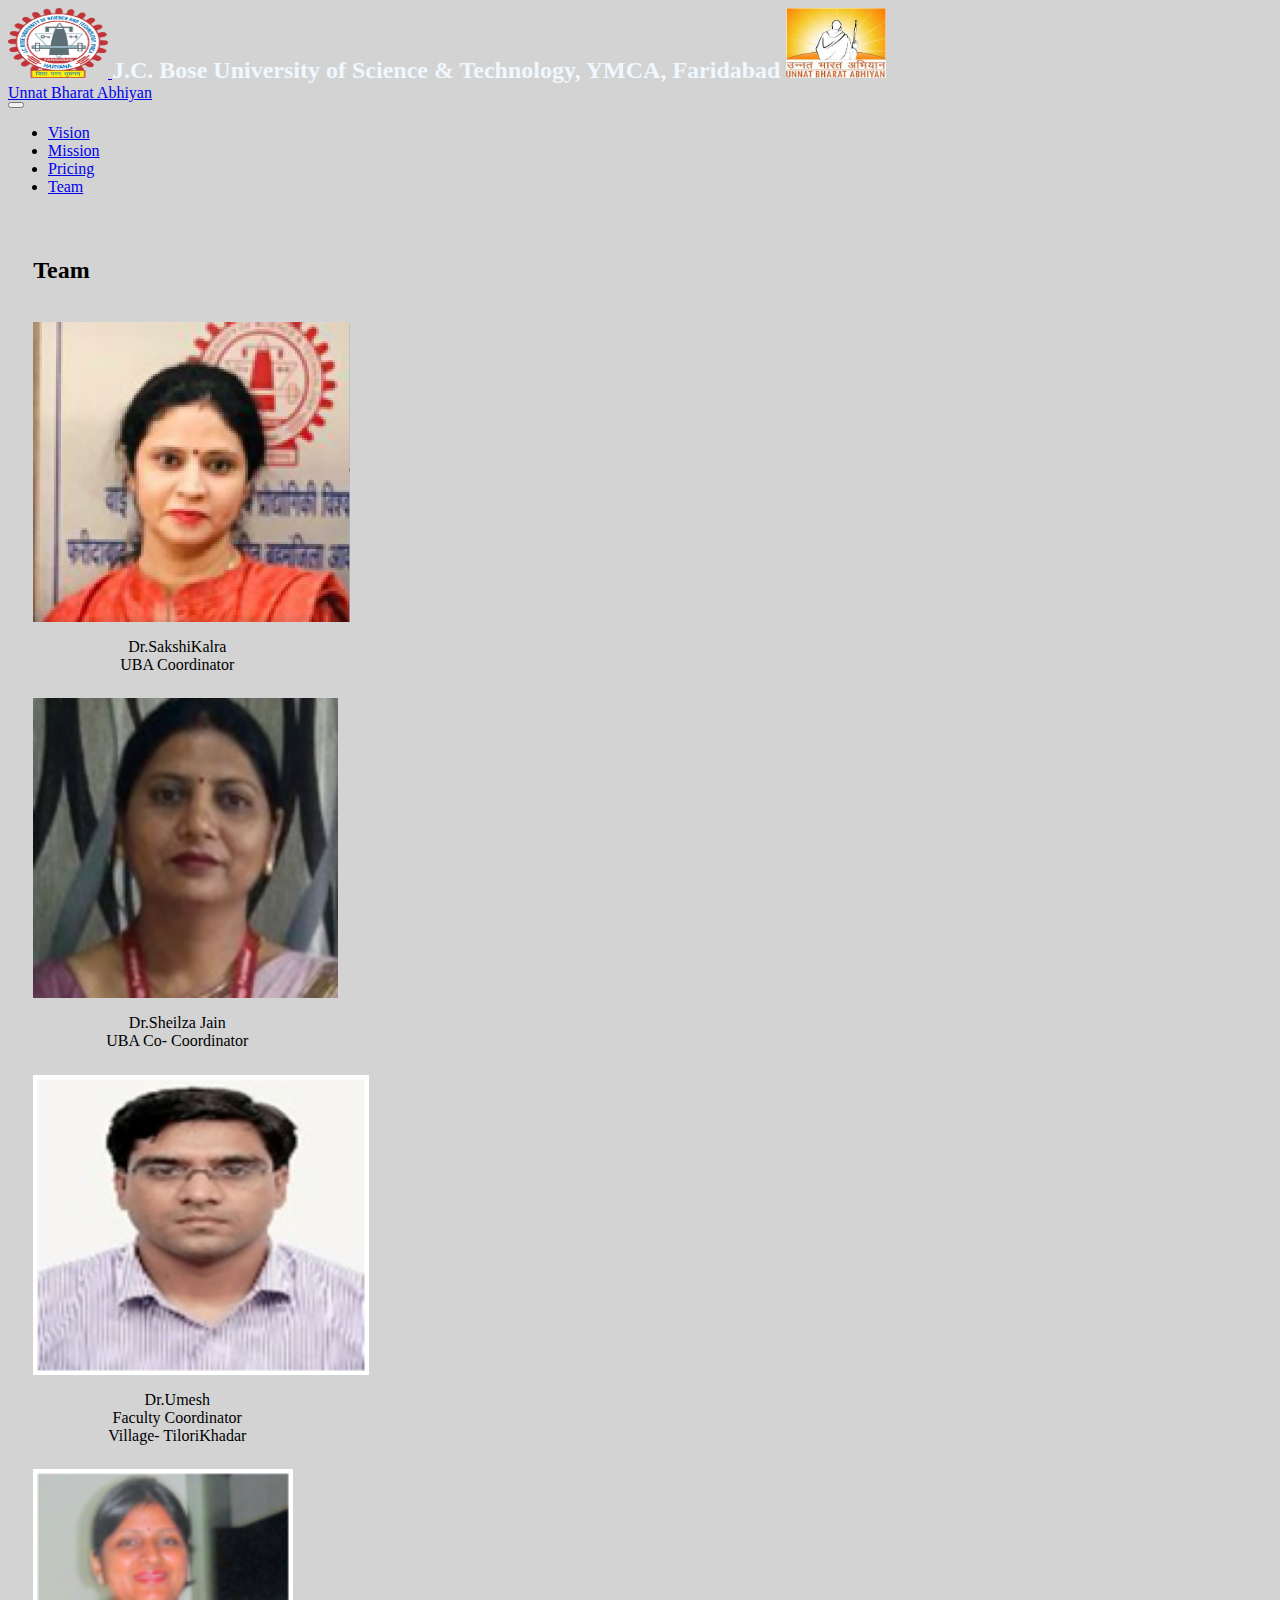
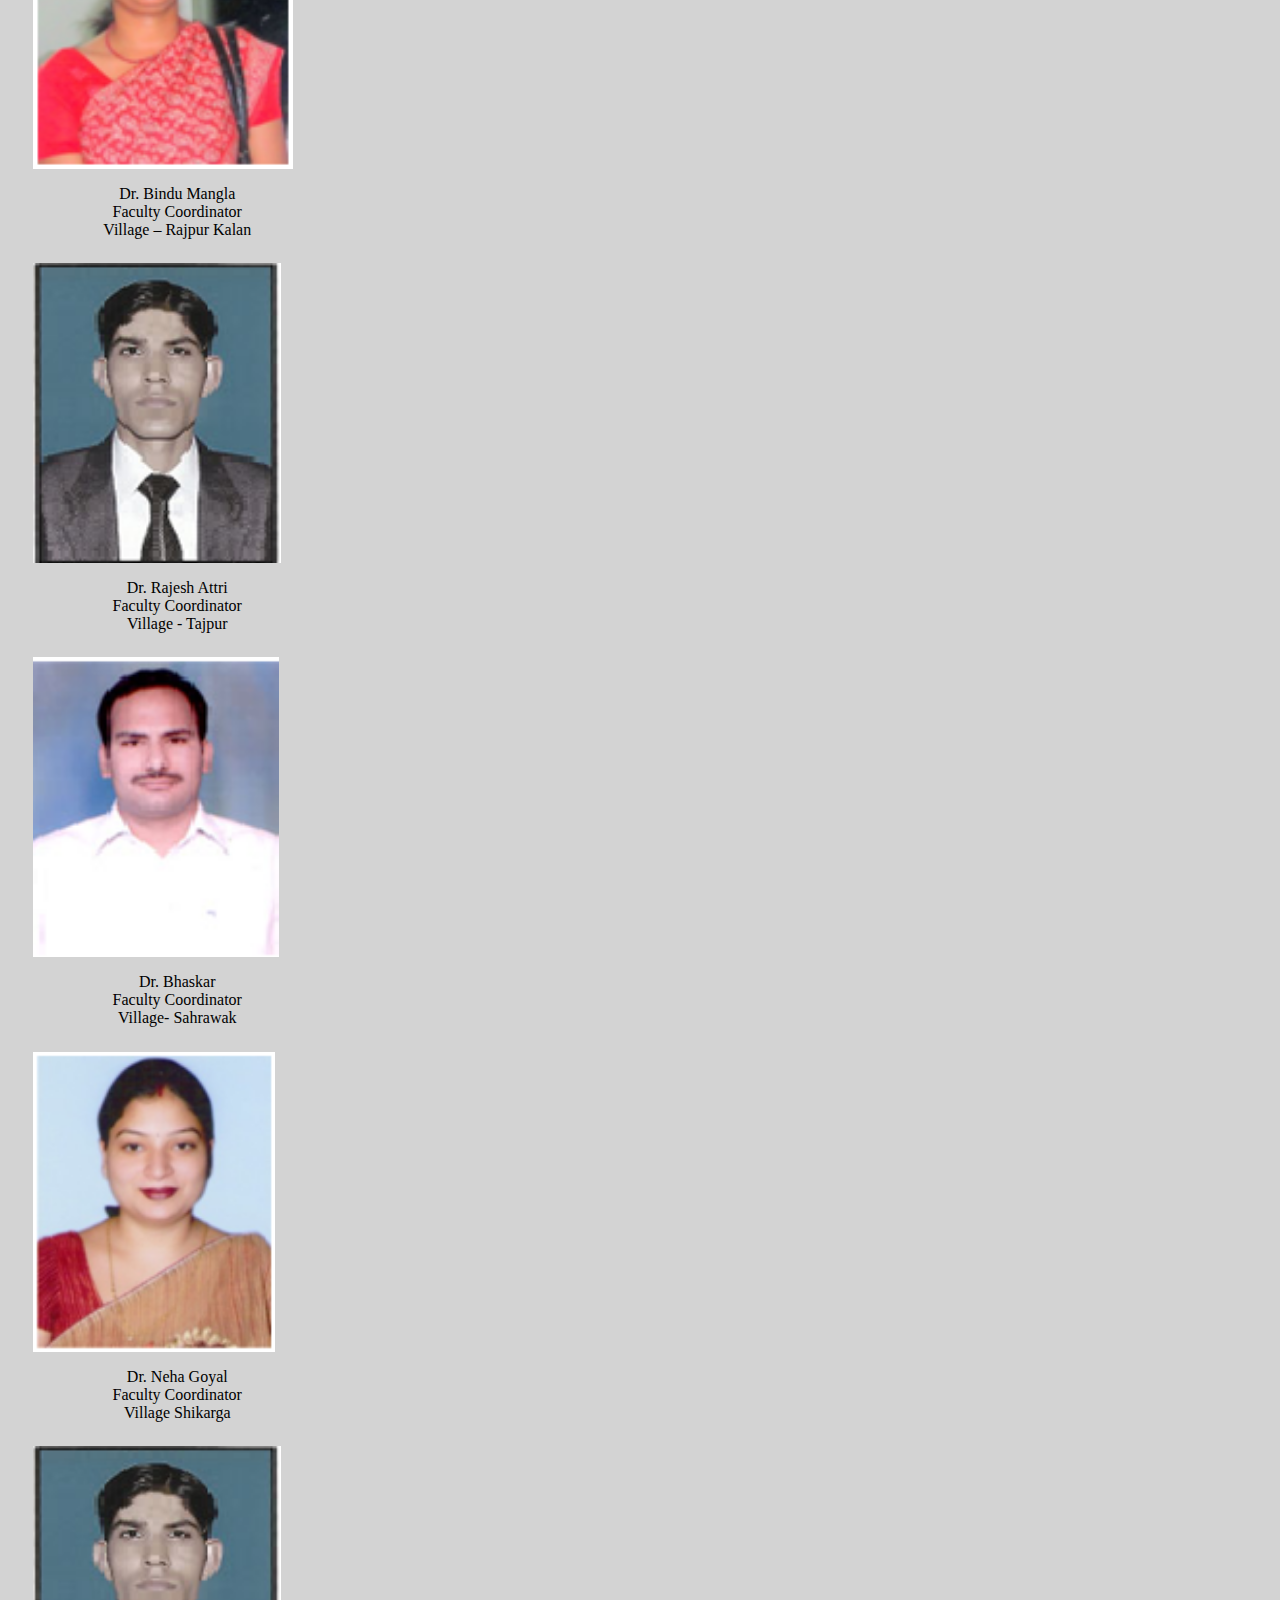
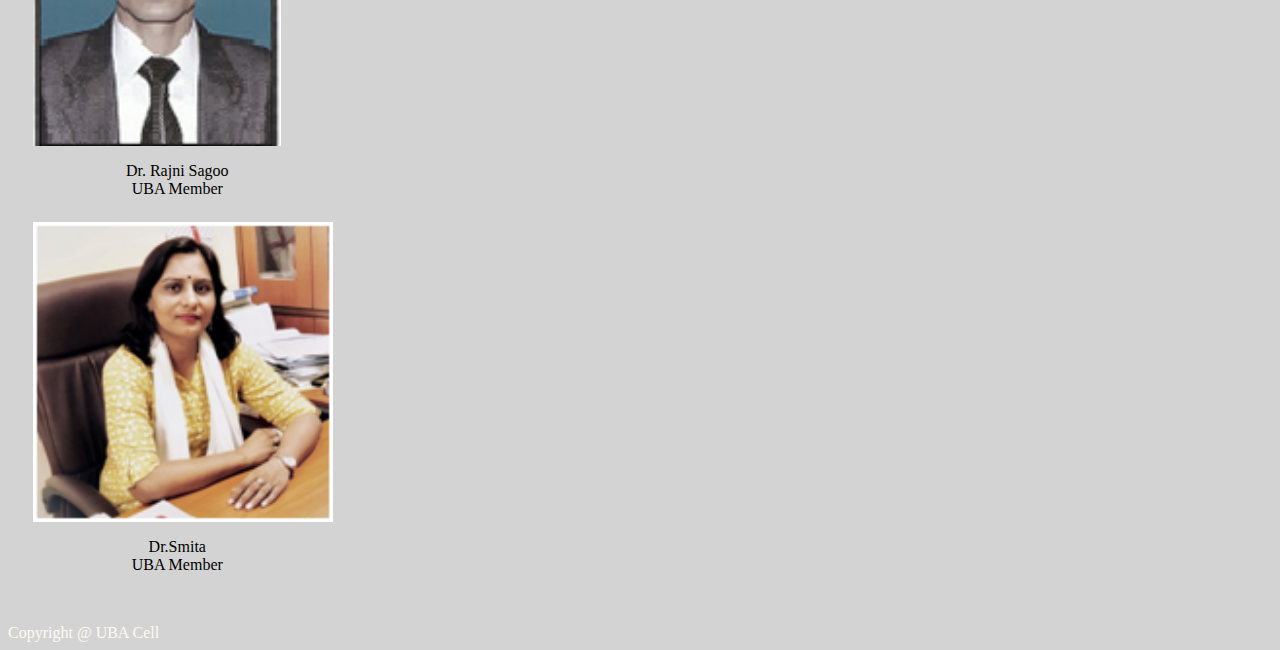
==== Team.html @ 7df1d4ff "Add files via upload" ====
<html lang="en">
<head>
    <meta charset="UTF-8">
    <meta http-equiv="X-UA-Compatible" content="IE=edge">
    <meta name="viewport" content="width=device-width, initial-scale=1.0">
    <title>UBA-Web Page</title>
    <link rel="stylesheet" href="Stylesheet.css">
    <link href="https://cdn.jsdelivr.net/npm/bootstrap@5.0.0-beta3/dist/css/bootstrap.min.css" rel="stylesheet" integrity="sha384-eOJMYsd53ii+scO/bJGFsiCZc+5NDVN2yr8+0RDqr0Ql0h+rP48ckxlpbzKgwra6" crossorigin="anonymous">
    <script src="https://cdn.jsdelivr.net/npm/bootstrap@5.0.0-beta3/dist/js/bootstrap.bundle.min.js" integrity="sha384-JEW9xMcG8R+pH31jmWH6WWP0WintQrMb4s7ZOdauHnUtxwoG2vI5DkLtS3qm9Ekf" crossorigin="anonymous"></script>
</head>
<body style="font-family: Georgia, Times New Roman, Times, serif;">
    <nav class="navbar navbar-dark bg-dark" style=" width: 100%;">
        <div class="container-fluid">
            <a class="navbar-brand" href="#">
                <img src="Logo-JC-Bose-YMCA-University-Science-&-Technology (1) (1).png" alt="University Logo" width="100" height="70" class="d-inline-block align-text-top">
            </a>
            <span class="University_Name"> J.C. Bose University of Science & Technology, YMCA, Faridabad </span>
            <a class="navbar-brand" href="#">
                <img src="UBA_logo.jpg" alt="UBA Logo" width="100" height="70" class="d-inline-block align-text-top">
            </a>
        </div>
    </nav>
    <nav class="navbar navbar-expand-lg navbar-dark bg-primary d-flex" >
        <div class="container-fluid">
          <div>
          <a class="navbar-brand" href="#">Unnat Bharat Abhiyan</a>
          </div>
          <div>
          <button class="navbar-toggler" type="button" data-bs-toggle="collapse" data-bs-target="#navbarNav" aria-controls="navbarNav" aria-expanded="false" aria-label="Toggle navigation">
            <span class="navbar-toggler-icon"></span>
          </button>
          <div class="collapse navbar-collapse" id="navbarNav" >
            <ul class="navbar-nav">
              <li class="nav-item">
                <a class="nav-link active" aria-current="page" href="#Vision">Vision</a>
              </li>
              <li class="nav-item">
                <a class="nav-link active" href="#Mission">Mission</a>
              </li>
              <li class="nav-item">
                <a class="nav-link active" href="#Location">Pricing</a>
              </li>
              <li class="nav-item">
                <a class="nav-link active" href="Team.html">Team</a>
              </li>
            </ul>
          </div>
          </div>
        </div>
      </nav>
      <div id="Team" style="padding: 2%;">
        <h2>Team</h2>
        <br>
        <div class="container-fluid">
          <div class="row">
            <div class="col-md-6 col-lg-4 d-flex align-items-stretch team-card">
              <div class="card" style="width: 18rem;">
                <img src="Sakshi.png" class="card-img-top team" alt="Dr. Sakshi Kalra">
                <div class="card-body team-body">
                  <p class="card-text team-data">Dr.SakshiKalra <br> UBA Coordinator</p>
                </div>
              </div>
            </div>
            <div class="col-md-6 col-lg-4 d-flex align-items-stretch team-card ">
              <div class="card" style="width: 18rem;">
                <img src="Sheilza.png" class="card-img-top team" alt="Dr.Sheilza Jain">
                <div class="card-body team-body">
                  <p class="card-text team-data">Dr.Sheilza Jain <br> UBA Co- Coordinator</p>
                </div>
              </div>
            </div>
            <div class="col-md-6 col-lg-4 d-flex align-items-stretch team-card ">
              <div class="card" style="width: 18rem;">
                <img src="Umesh.png" class="card-img-top team" alt="Dr.Umesh">
                <div class="card-body team-body">
                  <p class="card-text team-data">Dr.Umesh <br>  Faculty Coordinator <br> Village- TiloriKhadar</p>
                </div>
              </div>
            </div>
            <div class="col-md-6 col-lg-4 d-flex align-items-stretch team-card ">
              <div class="card" style="width: 18rem;">
                <img src="Bindu.png" class="card-img-top team" alt="Dr. Bindu Mangla" >
                <div class="card-body team-body">
                  <p class="card-text team-data">Dr. Bindu Mangla <br> Faculty Coordinator <br> Village – Rajpur Kalan</p>
                </div>
              </div>
            </div>
            <div class="col-md-6 col-lg-4 d-flex align-items-stretch team-card ">
              <div class="card" style="width: 18rem;">
                <img src="Rajesh.png" class="card-img-top team team" alt="Dr. Rajesh Attri">
                <div class="card-body team-body">
                  <p class="card-text team-data">Dr. Rajesh Attri <br> Faculty Coordinator <br> Village - Tajpur</p>
                </div>
              </div>
            </div>
            <div class="col-md-6 col-lg-4 d-flex align-items-stretch team-card ">
              <div class="card" style="width: 18rem;">
                <img src="Bhaskar.png" class="card-img-top team" alt="Dr. Bhaskar">
                <div class="card-body team-body">
                  <p class="card-text team-data">Dr. Bhaskar <br> Faculty Coordinator <br> Village- Sahrawak</p>
                </div>
              </div>
            </div>
            <div class="col-md-6 col-lg-4 d-flex align-items-stretch team-card ">
              <div class="card" style="width: 18rem;">
                <img src="Neha.png" class="card-img-top team" alt="Dr. Neha Goyal">
                <div class="card-body team-body">
                  <p class="card-text team-data">Dr. Neha Goyal <br> Faculty Coordinator <br> Village Shikarga</p>
                </div>
              </div>
            </div>
            <div class="col-md-6 col-lg-4 d-flex align-items-stretch team-card ">
              <div class="card" style="width: 18rem;">
                <img src="Rajesh.png" class="card-img-top team" alt="Dr. Rajni Sagoo">
                <div class="card-body team-body">
                  <p class="card-text team-data">Dr. Rajni Sagoo <br> UBA Member</p>
                </div>
              </div>
            </div>
            <div class="col-md-6 col-lg-4 d-flex align-items-stretch team-card ">
              <div class="card" style="width: 18rem;">
                <img src="Smita.png" class="card-img-top team" alt="Dr.Smita">
                <div class="card-body team-body">
                  <p class="card-text team-data">Dr.Smita <br> UBA Member</p>
                </div>
              </div>
            </div>
          </div>
        </div>
      </div>
    </div>
      <nav class="navbar navbar-dark bg-dark" style=" width: 100%;">
        <span style="color: floralwhite; margin-left: auto; margin-right: auto;"> Copyright @ UBA Cell</span>
      </nav>
    </body>
</html>
---- Stylesheet.css ----
body {
  background-color: lightgray;
}

.University_Name {
  text-align: center;
  color: aliceblue;
  font-size: x-large;
  font-weight: bolder;
}

.data {
  margin: 1%;
}

h1 {
  text-align: center;
}

p {
  font-size: medium;
  font-weight: initial;
}
.team {
  height: 300px;
}

.team-body:hover {
  background-color: lightseagreen;
}

.team-data {
  text-align: center;
}
.team-card:hover {
  transform: scale(1.1);
}
.team-card {
  margin-bottom: 2%;
  transition: 0.3s;
}

.main {
  display: block;
  margin-left: auto;
  margin-right: auto;
  margin-top: 1%;
  margin-bottom: 1%;
  width: 50%;
}
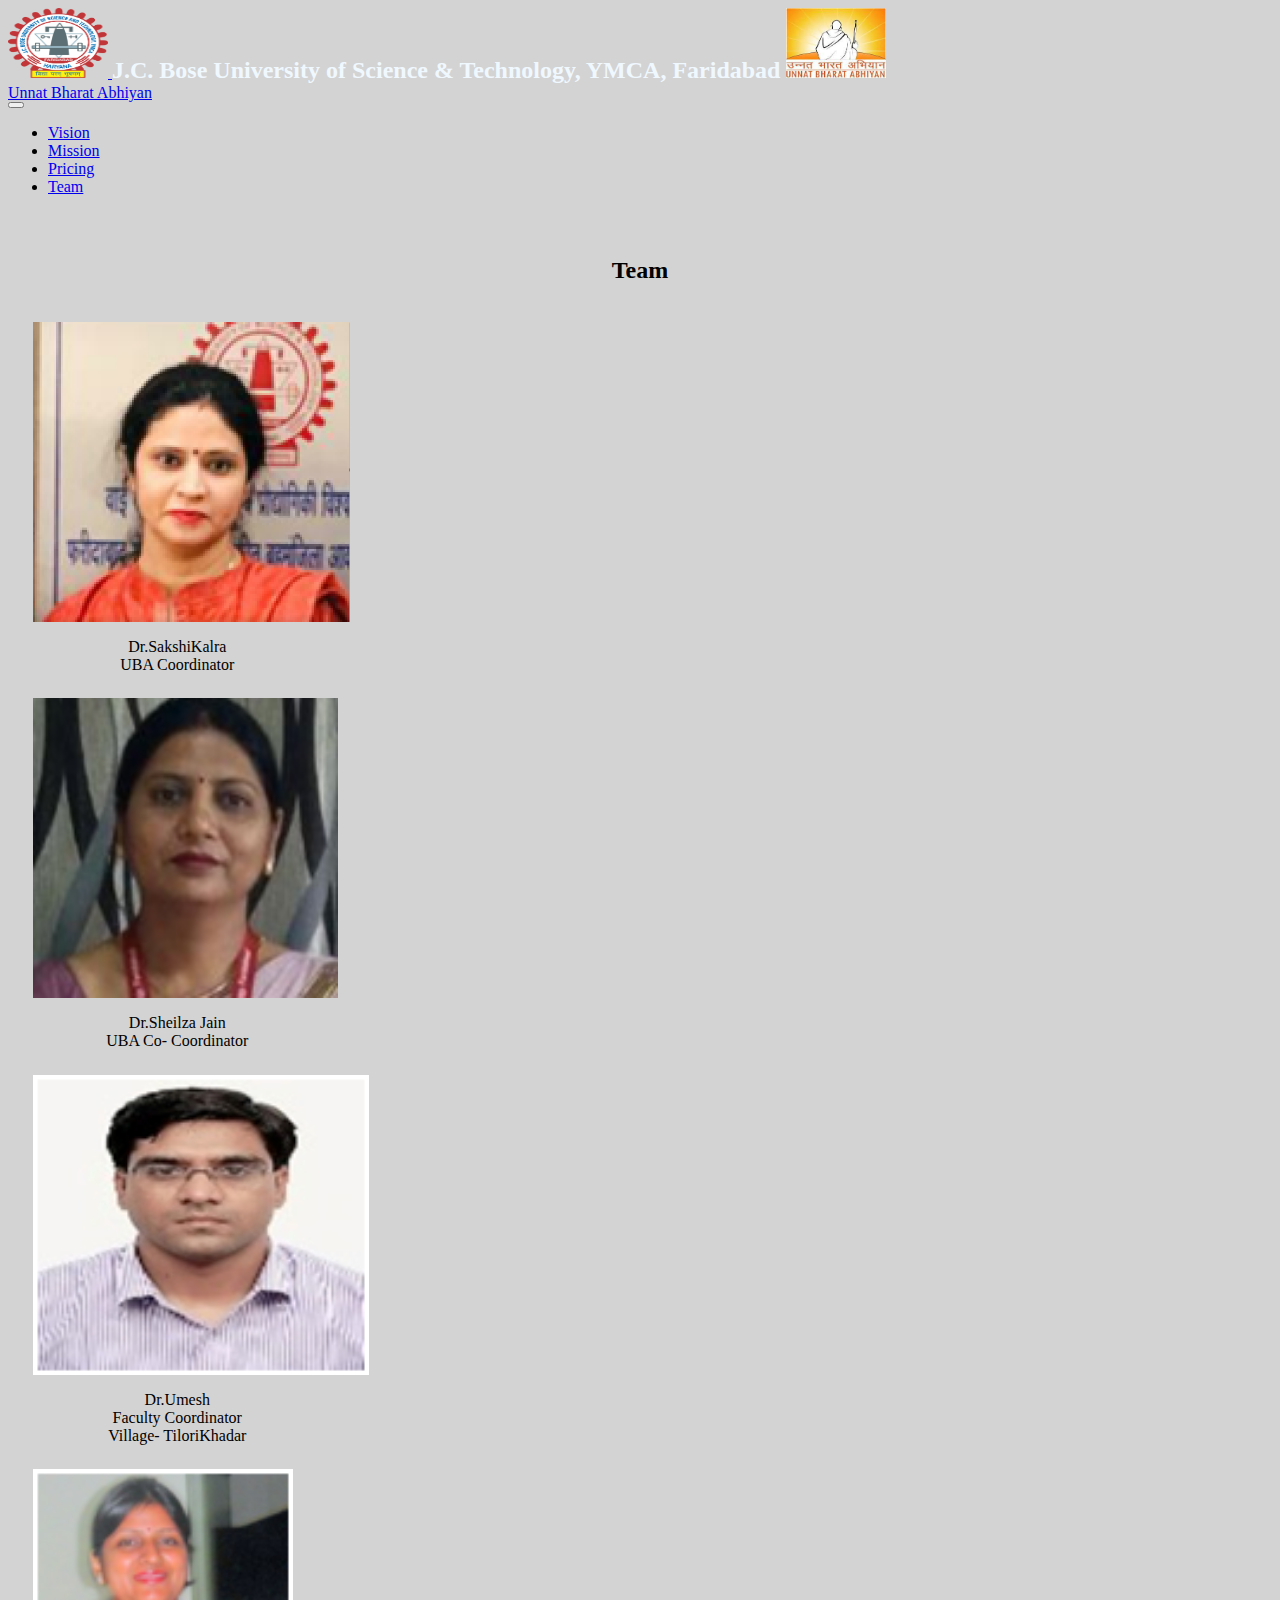
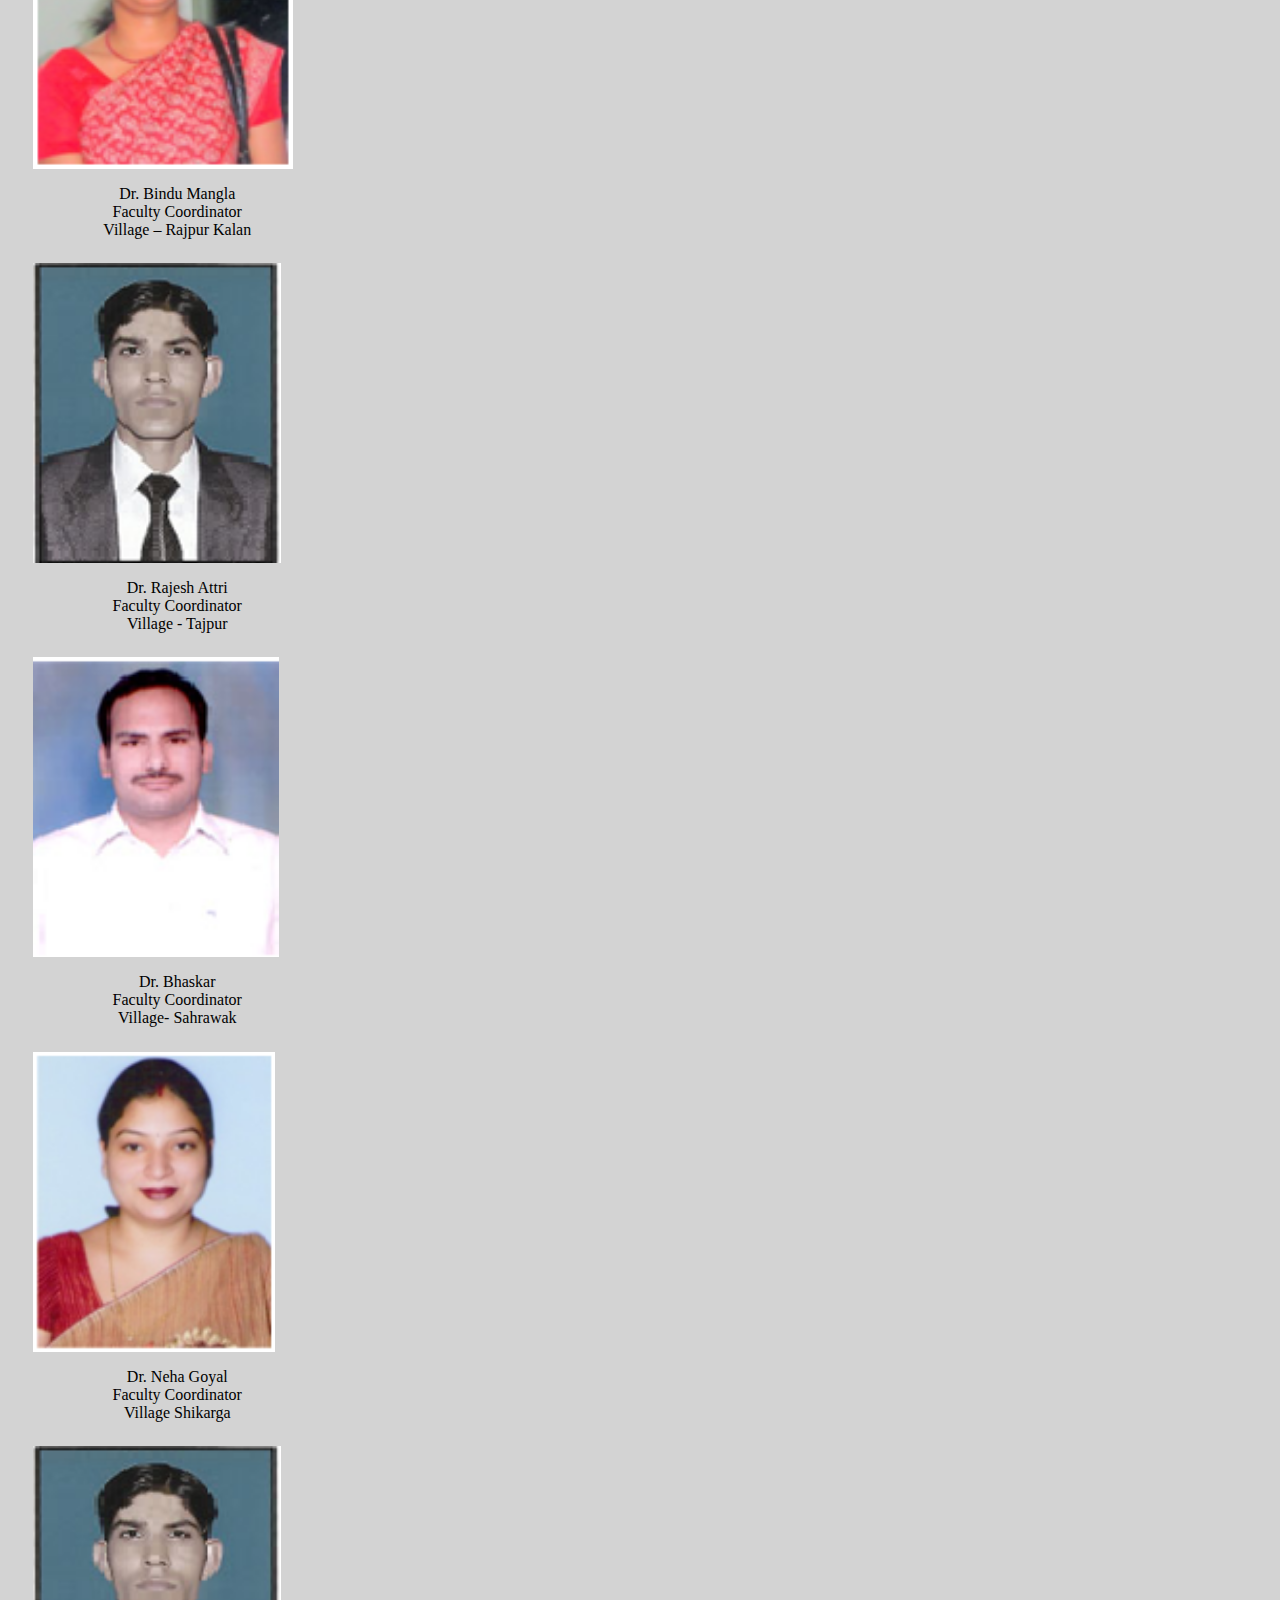
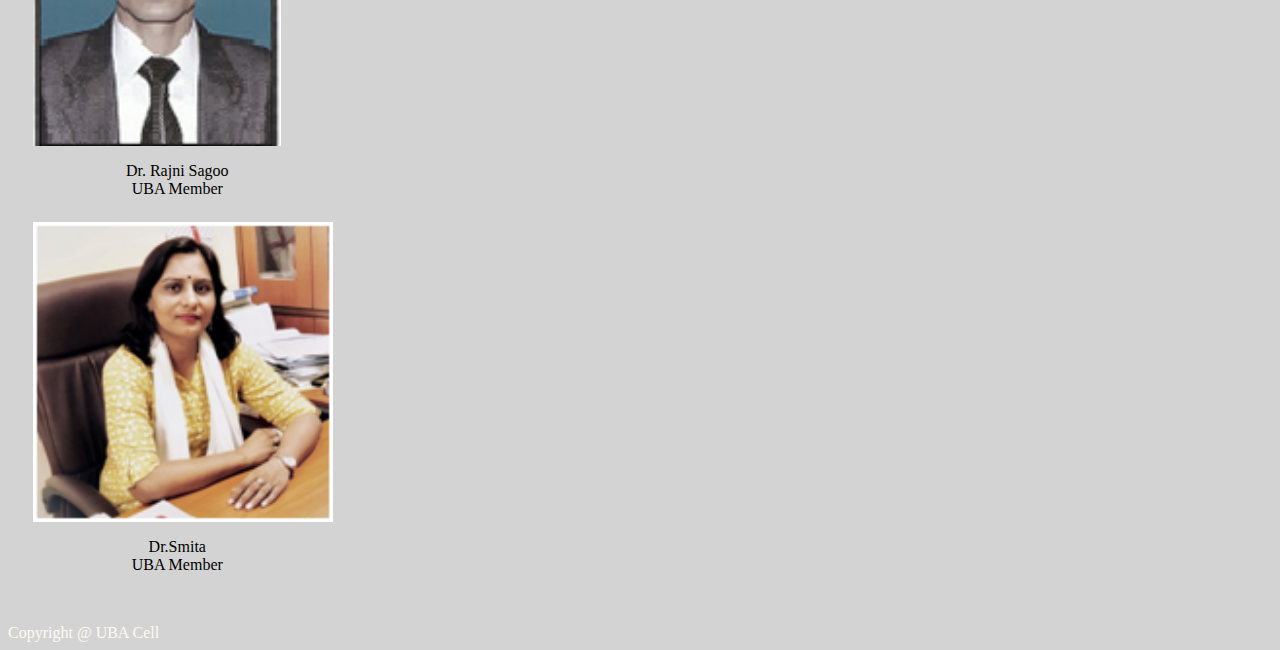
==== commit 33965154: "Update Team.html" ====
--- a/Team.html
+++ b/Team.html
@@ -49,7 +49,7 @@
         </div>
       </nav>
       <div id="Team" style="padding: 2%;">
-        <h2>Team</h2>
+        <h2 style="text-align:center">Team</h2>
         <br>
         <div class="container-fluid">
           <div class="row">
@@ -133,4 +133,4 @@
         <span style="color: floralwhite; margin-left: auto; margin-right: auto;"> Copyright @ UBA Cell</span>
       </nav>
     </body>
-</html>+</html>
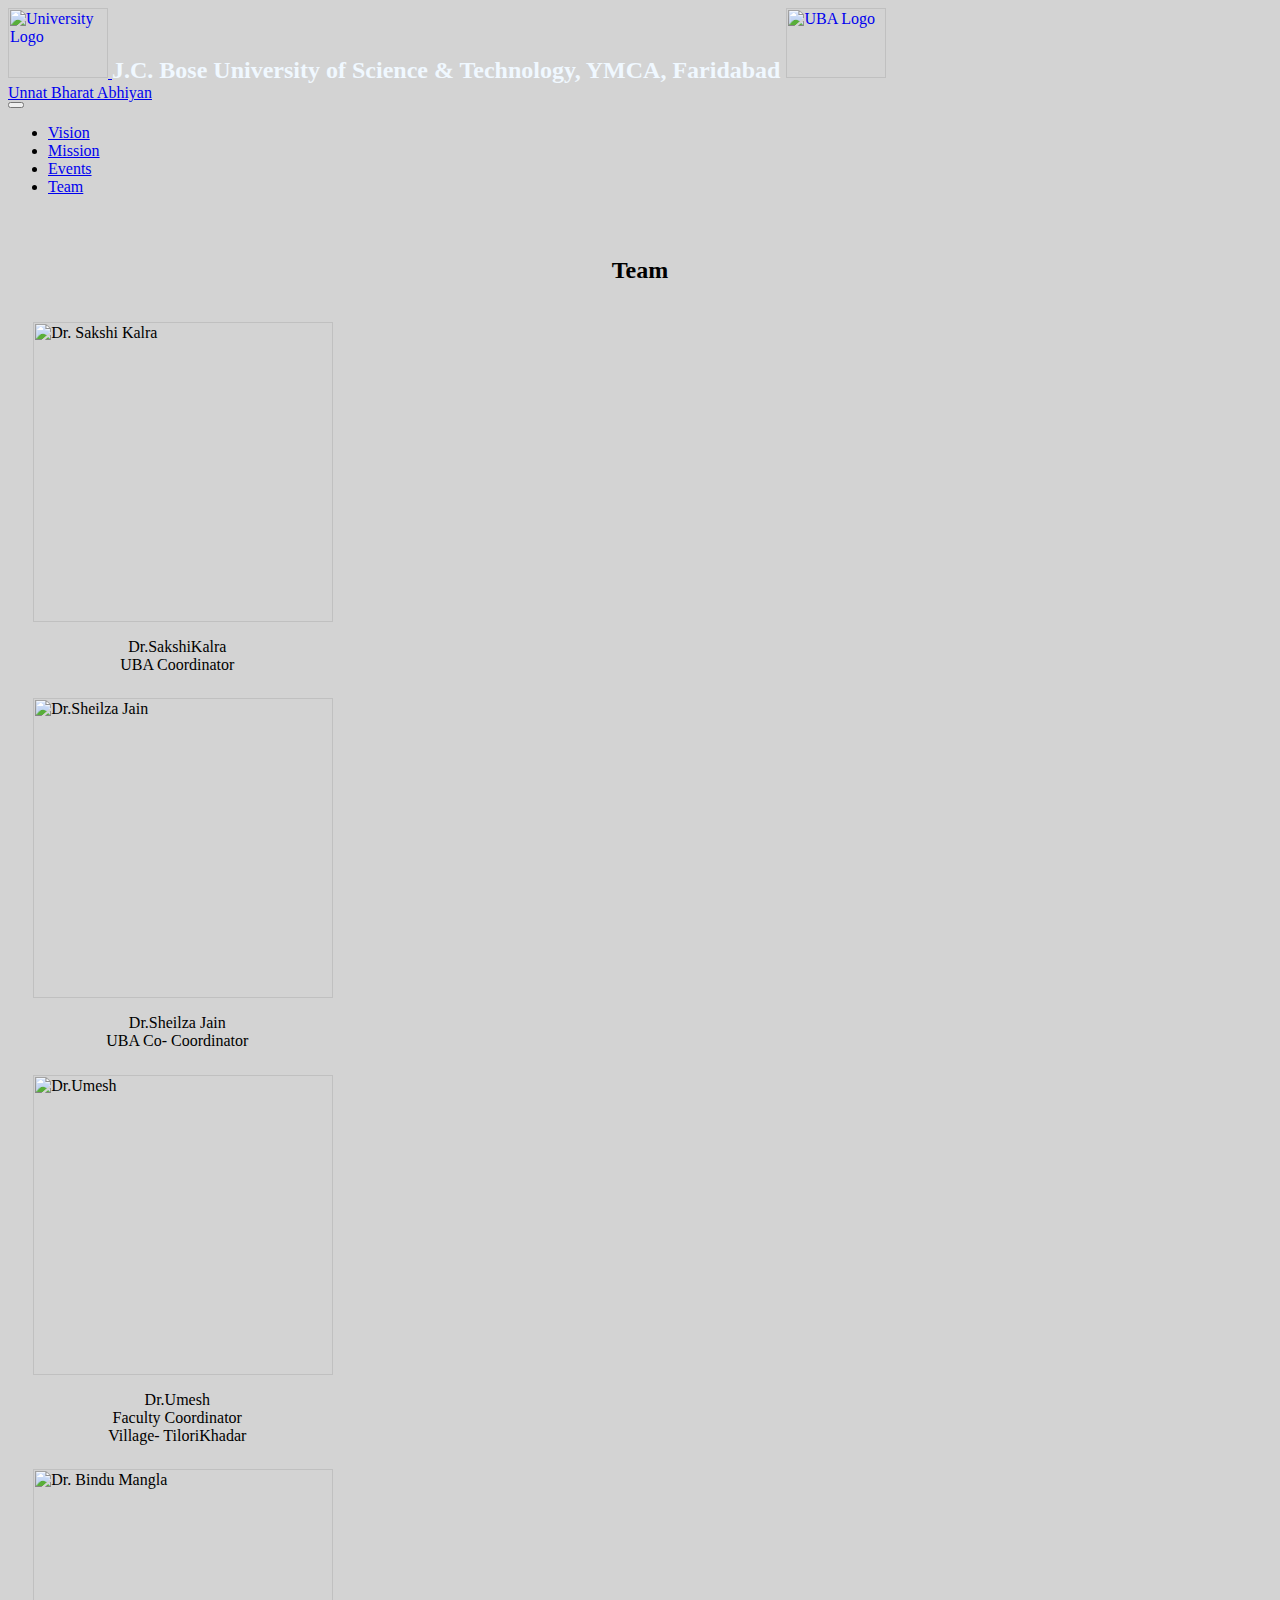
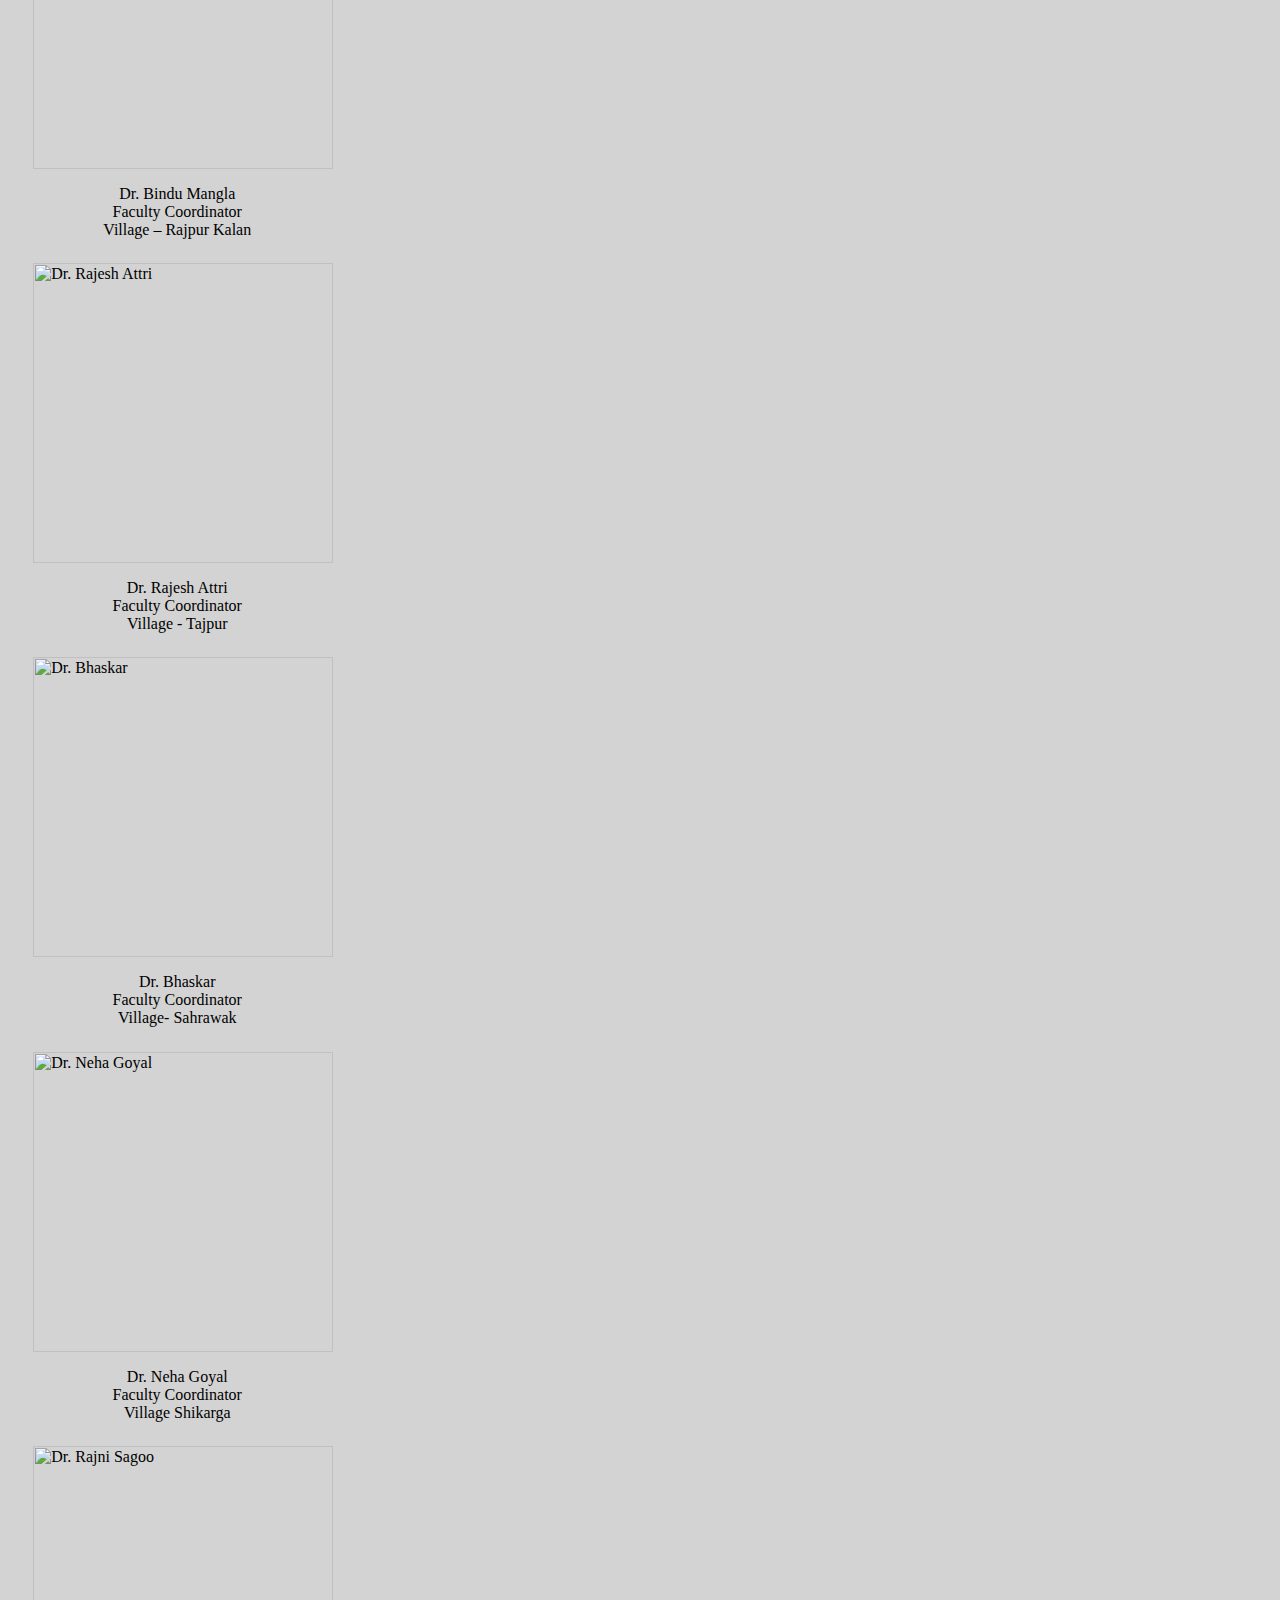
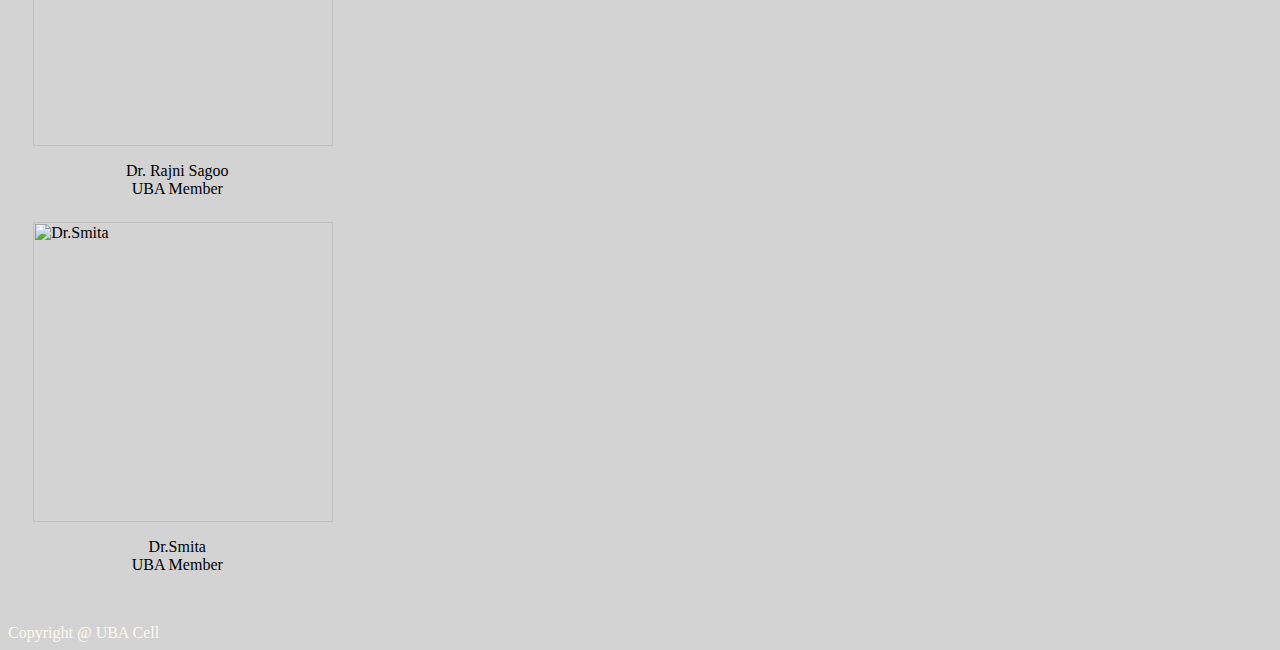
==== commit a111725d: "Update Team.html" ====
--- a/Team.html
+++ b/Team.html
@@ -1,136 +1,136 @@
 <html lang="en">
-<head>
-    <meta charset="UTF-8">
-    <meta http-equiv="X-UA-Compatible" content="IE=edge">
-    <meta name="viewport" content="width=device-width, initial-scale=1.0">
-    <title>UBA-Web Page</title>
-    <link rel="stylesheet" href="Stylesheet.css">
-    <link href="https://cdn.jsdelivr.net/npm/bootstrap@5.0.0-beta3/dist/css/bootstrap.min.css" rel="stylesheet" integrity="sha384-eOJMYsd53ii+scO/bJGFsiCZc+5NDVN2yr8+0RDqr0Ql0h+rP48ckxlpbzKgwra6" crossorigin="anonymous">
-    <script src="https://cdn.jsdelivr.net/npm/bootstrap@5.0.0-beta3/dist/js/bootstrap.bundle.min.js" integrity="sha384-JEW9xMcG8R+pH31jmWH6WWP0WintQrMb4s7ZOdauHnUtxwoG2vI5DkLtS3qm9Ekf" crossorigin="anonymous"></script>
-</head>
-<body style="font-family: Georgia, Times New Roman, Times, serif;">
-    <nav class="navbar navbar-dark bg-dark" style=" width: 100%;">
-        <div class="container-fluid">
-            <a class="navbar-brand" href="#">
-                <img src="Logo-JC-Bose-YMCA-University-Science-&-Technology (1) (1).png" alt="University Logo" width="100" height="70" class="d-inline-block align-text-top">
-            </a>
-            <span class="University_Name"> J.C. Bose University of Science & Technology, YMCA, Faridabad </span>
-            <a class="navbar-brand" href="#">
-                <img src="UBA_logo.jpg" alt="UBA Logo" width="100" height="70" class="d-inline-block align-text-top">
-            </a>
+    <head>
+        <meta charset="UTF-8">
+        <meta http-equiv="X-UA-Compatible" content="IE=edge">
+        <meta name="viewport" content="width=device-width, initial-scale=1.0">
+        <title>UBA-Team</title>
+        <link rel="stylesheet" href="Stylesheet.css">
+        <link href="https://cdn.jsdelivr.net/npm/bootstrap@5.0.0-beta3/dist/css/bootstrap.min.css" rel="stylesheet" integrity="sha384-eOJMYsd53ii+scO/bJGFsiCZc+5NDVN2yr8+0RDqr0Ql0h+rP48ckxlpbzKgwra6" crossorigin="anonymous">
+        <script src="https://cdn.jsdelivr.net/npm/bootstrap@5.0.0-beta3/dist/js/bootstrap.bundle.min.js" integrity="sha384-JEW9xMcG8R+pH31jmWH6WWP0WintQrMb4s7ZOdauHnUtxwoG2vI5DkLtS3qm9Ekf" crossorigin="anonymous"></script>
+    </head>
+    <body style="font-family: Georgia, Times New Roman, Times, serif;">
+        <nav class="navbar navbar-dark bg-dark" style=" width: 100%;">
+            <div class="container-fluid">
+                <a class="navbar-brand" href="#">
+                    <img src="Pic_Gallery/Logo-JC-Bose-YMCA-University-Science-&-Technology (1) (1).png" alt="University Logo" width="100" height="70" class="d-inline-block align-text-top">
+                </a>
+                <span class="University_Name"> J.C. Bose University of Science & Technology, YMCA, Faridabad </span>
+                <a class="navbar-brand" href="#">
+                    <img src="Pic_Gallery/UBA_logo.jpg" alt="UBA Logo" width="100" height="70" class="d-inline-block align-text-top">
+                </a>
+            </div>
+        </nav>
+        <nav class="navbar navbar-expand-lg navbar-dark bg-primary d-flex" >
+            <div class="container-fluid">
+            <div>
+            <a class="navbar-brand" href="#">Unnat Bharat Abhiyan</a>
+            </div>
+            <div>
+            <button class="navbar-toggler" type="button" data-bs-toggle="collapse" data-bs-target="#navbarNav" aria-controls="navbarNav" aria-expanded="false" aria-label="Toggle navigation">
+                <span class="navbar-toggler-icon"></span>
+            </button>
+            <div class="collapse navbar-collapse" id="navbarNav" >
+                <ul class="navbar-nav">
+                <li class="nav-item">
+                    <a class="nav-link active" aria-current="page" href="index.html#Vision">Vision</a>
+                </li>
+                <li class="nav-item">
+                    <a class="nav-link active" href="index.html#Mission">Mission</a>
+                </li>
+                <li class="nav-item">
+                    <a class="nav-link active" href="index.html#Events">Events</a>
+                  </li>
+                <li class="nav-item">
+                    <a class="nav-link active" href="Team.html">Team</a>
+                </li>
+                </ul>
+            </div>
+            </div>
+            </div>
+        </nav>
+        <div id="Team" style="padding: 2%;">
+            <h2 style="text-align: center;">Team</h2>
+            <br>
+            <div class="container-fluid">
+            <div class="row">
+                <div class="col-md-6 col-lg-4 d-flex align-items-stretch team-card">
+                <div class="card" style="width: 18rem;">
+                    <img src="Pic_Gallery/Sakshi.png" class="card-img-top team" alt="Dr. Sakshi Kalra">
+                    <div class="card-body team-body">
+                    <p class="card-text team-data">Dr.SakshiKalra <br> UBA Coordinator</p>
+                    </div>
+                </div>
+                </div>
+                <div class="col-md-6 col-lg-4 d-flex align-items-stretch team-card ">
+                <div class="card" style="width: 18rem;">
+                    <img src="Pic_Gallery/Sheilza.png" class="card-img-top team" alt="Dr.Sheilza Jain">
+                    <div class="card-body team-body">
+                    <p class="card-text team-data">Dr.Sheilza Jain <br> UBA Co- Coordinator</p>
+                    </div>
+                </div>
+                </div>
+                <div class="col-md-6 col-lg-4 d-flex align-items-stretch team-card ">
+                <div class="card" style="width: 18rem;">
+                    <img src="Pic_Gallery/Umesh.png" class="card-img-top team" alt="Dr.Umesh">
+                    <div class="card-body team-body">
+                    <p class="card-text team-data">Dr.Umesh <br>  Faculty Coordinator <br> Village- TiloriKhadar</p>
+                    </div>
+                </div>
+                </div>
+                <div class="col-md-6 col-lg-4 d-flex align-items-stretch team-card ">
+                <div class="card" style="width: 18rem;">
+                    <img src="Pic_Gallery/Bindu.png" class="card-img-top team" alt="Dr. Bindu Mangla" >
+                    <div class="card-body team-body">
+                    <p class="card-text team-data">Dr. Bindu Mangla <br> Faculty Coordinator <br> Village – Rajpur Kalan</p>
+                    </div>
+                </div>
+                </div>
+                <div class="col-md-6 col-lg-4 d-flex align-items-stretch team-card ">
+                <div class="card" style="width: 18rem;">
+                    <img src="Pic_Gallery/Rajesh.png" class="card-img-top team team" alt="Dr. Rajesh Attri">
+                    <div class="card-body team-body">
+                    <p class="card-text team-data">Dr. Rajesh Attri <br> Faculty Coordinator <br> Village - Tajpur</p>
+                    </div>
+                </div>
+                </div>
+                <div class="col-md-6 col-lg-4 d-flex align-items-stretch team-card ">
+                <div class="card" style="width: 18rem;">
+                    <img src="Pic_Gallery/Bhaskar.png" class="card-img-top team" alt="Dr. Bhaskar">
+                    <div class="card-body team-body">
+                    <p class="card-text team-data">Dr. Bhaskar <br> Faculty Coordinator <br> Village- Sahrawak</p>
+                    </div>
+                </div>
+                </div>
+                <div class="col-md-6 col-lg-4 d-flex align-items-stretch team-card ">
+                <div class="card" style="width: 18rem;">
+                    <img src="Pic_Gallery/Neha.png" class="card-img-top team" alt="Dr. Neha Goyal">
+                    <div class="card-body team-body">
+                    <p class="card-text team-data">Dr. Neha Goyal <br> Faculty Coordinator <br> Village Shikarga</p>
+                    </div>
+                </div>
+                </div>
+                <div class="col-md-6 col-lg-4 d-flex align-items-stretch team-card ">
+                <div class="card" style="width: 18rem;">
+                    <img src="Pic_Gallery/Rajni.png" class="card-img-top team" alt="Dr. Rajni Sagoo">
+                    <div class="card-body team-body">
+                    <p class="card-text team-data">Dr. Rajni Sagoo <br> UBA Member</p>
+                    </div>
+                </div>
+                </div>
+                <div class="col-md-6 col-lg-4 d-flex align-items-stretch team-card ">
+                <div class="card" style="width: 18rem;">
+                    <img src="Pic_Gallery/Smita.png" class="card-img-top team" alt="Dr.Smita">
+                    <div class="card-body team-body">
+                    <p class="card-text team-data">Dr.Smita <br> UBA Member</p>
+                    </div>
+                </div>
+                </div>
+            </div>
+            </div>
         </div>
-    </nav>
-    <nav class="navbar navbar-expand-lg navbar-dark bg-primary d-flex" >
-        <div class="container-fluid">
-          <div>
-          <a class="navbar-brand" href="#">Unnat Bharat Abhiyan</a>
-          </div>
-          <div>
-          <button class="navbar-toggler" type="button" data-bs-toggle="collapse" data-bs-target="#navbarNav" aria-controls="navbarNav" aria-expanded="false" aria-label="Toggle navigation">
-            <span class="navbar-toggler-icon"></span>
-          </button>
-          <div class="collapse navbar-collapse" id="navbarNav" >
-            <ul class="navbar-nav">
-              <li class="nav-item">
-                <a class="nav-link active" aria-current="page" href="#Vision">Vision</a>
-              </li>
-              <li class="nav-item">
-                <a class="nav-link active" href="#Mission">Mission</a>
-              </li>
-              <li class="nav-item">
-                <a class="nav-link active" href="#Location">Pricing</a>
-              </li>
-              <li class="nav-item">
-                <a class="nav-link active" href="Team.html">Team</a>
-              </li>
-            </ul>
-          </div>
-          </div>
         </div>
-      </nav>
-      <div id="Team" style="padding: 2%;">
-        <h2 style="text-align:center">Team</h2>
-        <br>
-        <div class="container-fluid">
-          <div class="row">
-            <div class="col-md-6 col-lg-4 d-flex align-items-stretch team-card">
-              <div class="card" style="width: 18rem;">
-                <img src="Sakshi.png" class="card-img-top team" alt="Dr. Sakshi Kalra">
-                <div class="card-body team-body">
-                  <p class="card-text team-data">Dr.SakshiKalra <br> UBA Coordinator</p>
-                </div>
-              </div>
-            </div>
-            <div class="col-md-6 col-lg-4 d-flex align-items-stretch team-card ">
-              <div class="card" style="width: 18rem;">
-                <img src="Sheilza.png" class="card-img-top team" alt="Dr.Sheilza Jain">
-                <div class="card-body team-body">
-                  <p class="card-text team-data">Dr.Sheilza Jain <br> UBA Co- Coordinator</p>
-                </div>
-              </div>
-            </div>
-            <div class="col-md-6 col-lg-4 d-flex align-items-stretch team-card ">
-              <div class="card" style="width: 18rem;">
-                <img src="Umesh.png" class="card-img-top team" alt="Dr.Umesh">
-                <div class="card-body team-body">
-                  <p class="card-text team-data">Dr.Umesh <br>  Faculty Coordinator <br> Village- TiloriKhadar</p>
-                </div>
-              </div>
-            </div>
-            <div class="col-md-6 col-lg-4 d-flex align-items-stretch team-card ">
-              <div class="card" style="width: 18rem;">
-                <img src="Bindu.png" class="card-img-top team" alt="Dr. Bindu Mangla" >
-                <div class="card-body team-body">
-                  <p class="card-text team-data">Dr. Bindu Mangla <br> Faculty Coordinator <br> Village – Rajpur Kalan</p>
-                </div>
-              </div>
-            </div>
-            <div class="col-md-6 col-lg-4 d-flex align-items-stretch team-card ">
-              <div class="card" style="width: 18rem;">
-                <img src="Rajesh.png" class="card-img-top team team" alt="Dr. Rajesh Attri">
-                <div class="card-body team-body">
-                  <p class="card-text team-data">Dr. Rajesh Attri <br> Faculty Coordinator <br> Village - Tajpur</p>
-                </div>
-              </div>
-            </div>
-            <div class="col-md-6 col-lg-4 d-flex align-items-stretch team-card ">
-              <div class="card" style="width: 18rem;">
-                <img src="Bhaskar.png" class="card-img-top team" alt="Dr. Bhaskar">
-                <div class="card-body team-body">
-                  <p class="card-text team-data">Dr. Bhaskar <br> Faculty Coordinator <br> Village- Sahrawak</p>
-                </div>
-              </div>
-            </div>
-            <div class="col-md-6 col-lg-4 d-flex align-items-stretch team-card ">
-              <div class="card" style="width: 18rem;">
-                <img src="Neha.png" class="card-img-top team" alt="Dr. Neha Goyal">
-                <div class="card-body team-body">
-                  <p class="card-text team-data">Dr. Neha Goyal <br> Faculty Coordinator <br> Village Shikarga</p>
-                </div>
-              </div>
-            </div>
-            <div class="col-md-6 col-lg-4 d-flex align-items-stretch team-card ">
-              <div class="card" style="width: 18rem;">
-                <img src="Rajesh.png" class="card-img-top team" alt="Dr. Rajni Sagoo">
-                <div class="card-body team-body">
-                  <p class="card-text team-data">Dr. Rajni Sagoo <br> UBA Member</p>
-                </div>
-              </div>
-            </div>
-            <div class="col-md-6 col-lg-4 d-flex align-items-stretch team-card ">
-              <div class="card" style="width: 18rem;">
-                <img src="Smita.png" class="card-img-top team" alt="Dr.Smita">
-                <div class="card-body team-body">
-                  <p class="card-text team-data">Dr.Smita <br> UBA Member</p>
-                </div>
-              </div>
-            </div>
-          </div>
-        </div>
-      </div>
-    </div>
-      <nav class="navbar navbar-dark bg-dark" style=" width: 100%;">
-        <span style="color: floralwhite; margin-left: auto; margin-right: auto;"> Copyright @ UBA Cell</span>
-      </nav>
+        <nav class="navbar navbar-dark bg-dark" style=" width: 100%;">
+            <span style="color: floralwhite; margin-left: auto; margin-right: auto;"> Copyright @ UBA Cell</span>
+        </nav>
     </body>
 </html>
